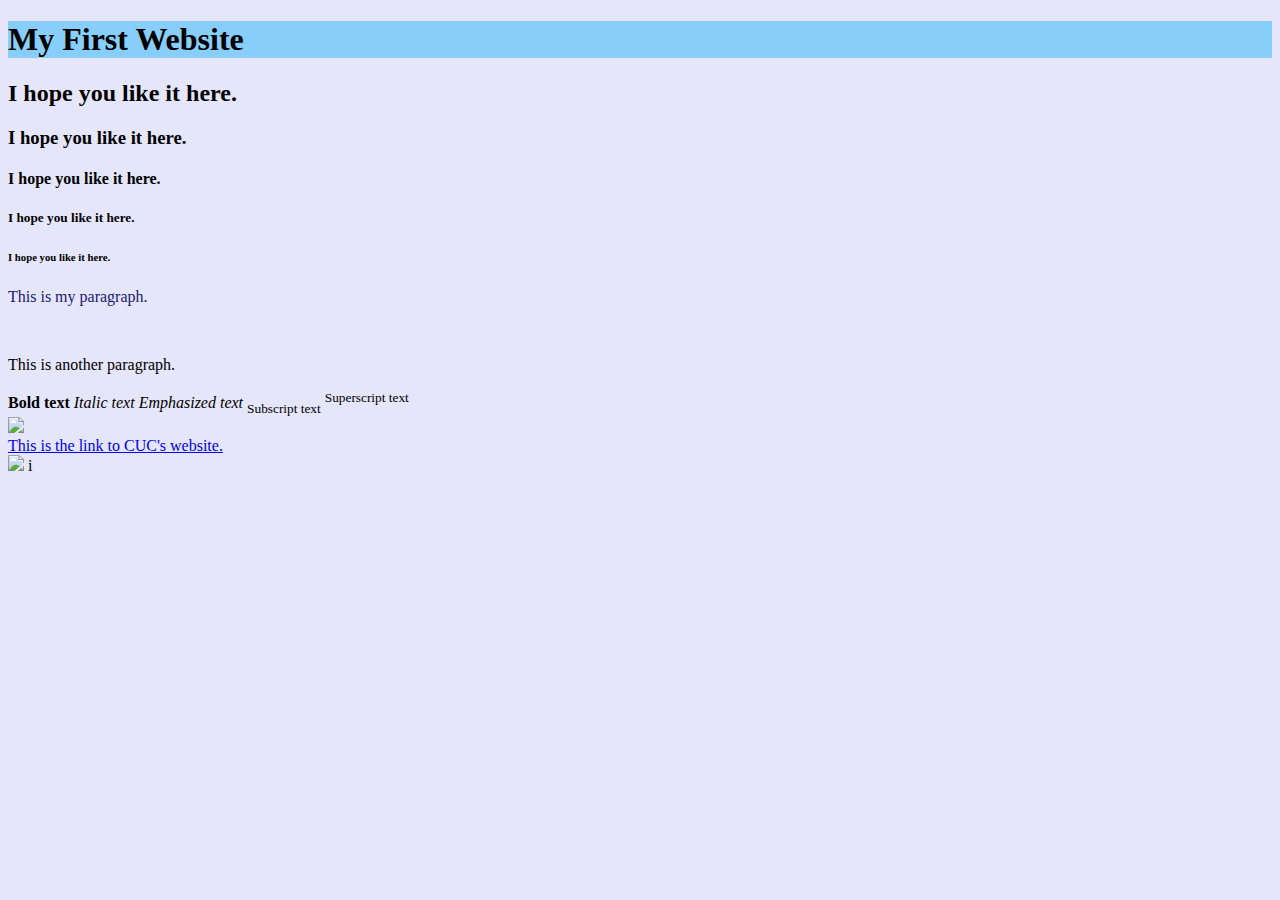
==== index.html @ 80d15a3b "Create index.html" ====
<!DOCTYPE html>
<html lang="en">
<head>
  <meta charset="utf-8">
  <title>My Web Page</title>
</head>
<body style="background-color:lavender;">
  <h1 style="background-color:lightskyblue;">My First Website</h1>
   <h2 style="border-style:soild;border-border:1px;">I hope you like it here.</h2>
    <h3>I hope you like it here.</h3>
     <h4>I hope you like it here.</h4>
      <h5>I hope you like it here.</h5>
       <h6>I hope you like it here.</h6>
        <p style="color:midnightblue;">This is my paragraph.</p><br>
        <p>This is another paragraph.</p>
         <b>Bold text</b>
         <i>Italic text</i>
         <em>Emphasized text</em>
         <sub>Subscript text</sub>
         <sup>Superscript text</sup><br>
         <img src="http://www.cuc.edu.cn/_upload/site/00/05/5/logo.png"><br>
         <a href="http://www.cuc.edu.cn" target="_blank">This is the link to CUC's website.</a><br>
         <img src="campus.jpeg">


</body>
</html>i
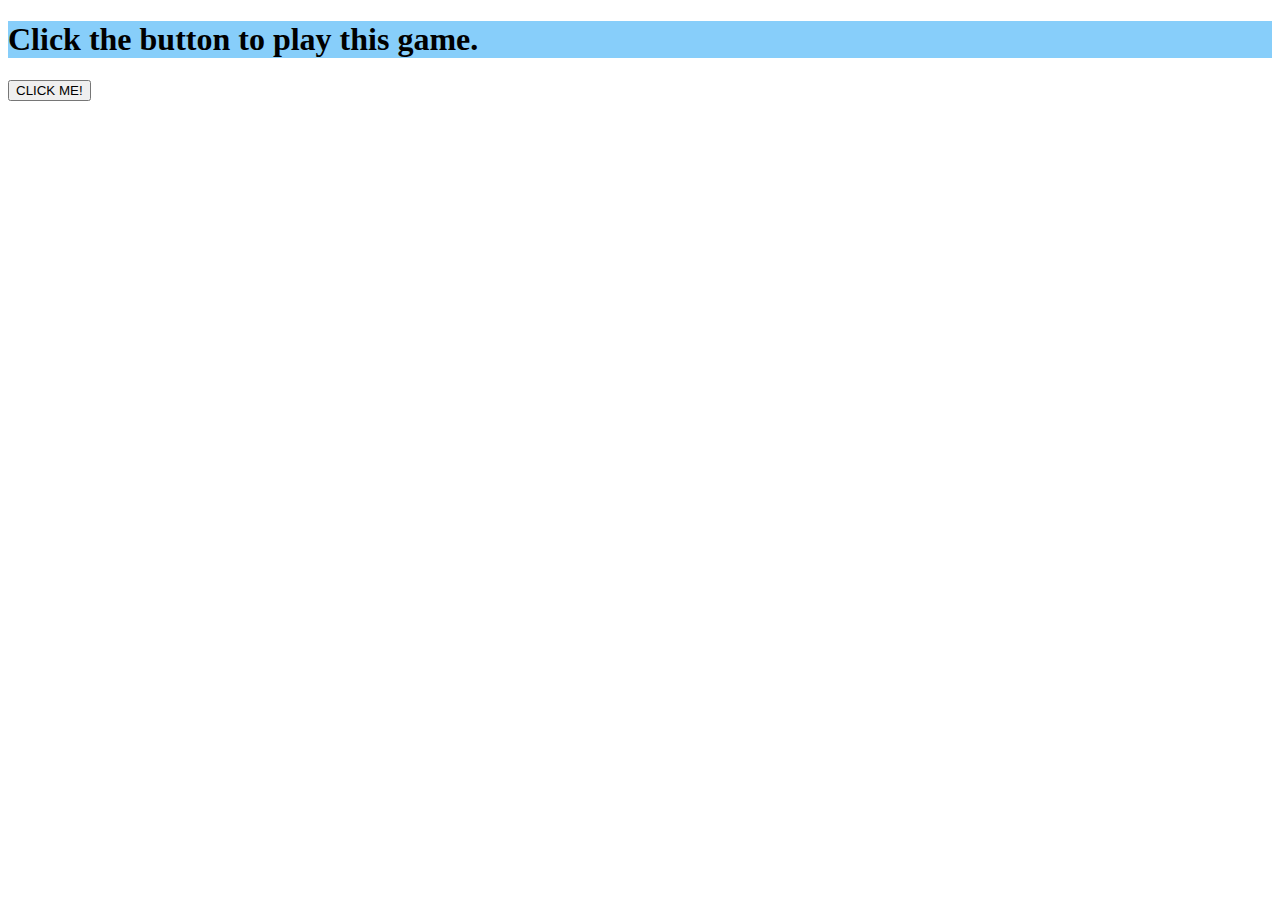
==== commit ace92663: "Update index.html" ====
--- a/index.html
+++ b/index.html
@@ -2,26 +2,11 @@
 <html lang="en">
 <head>
   <meta charset="utf-8">
-  <title>My Web Page</title>
+  <title>My Homework</title>
 </head>
-<body style="background-color:lavender;">
-  <h1 style="background-color:lightskyblue;">My First Website</h1>
-   <h2 style="border-style:soild;border-border:1px;">I hope you like it here.</h2>
-    <h3>I hope you like it here.</h3>
-     <h4>I hope you like it here.</h4>
-      <h5>I hope you like it here.</h5>
-       <h6>I hope you like it here.</h6>
-        <p style="color:midnightblue;">This is my paragraph.</p><br>
-        <p>This is another paragraph.</p>
-         <b>Bold text</b>
-         <i>Italic text</i>
-         <em>Emphasized text</em>
-         <sub>Subscript text</sub>
-         <sup>Superscript text</sup><br>
-         <img src="http://www.cuc.edu.cn/_upload/site/00/05/5/logo.png"><br>
-         <a href="http://www.cuc.edu.cn" target="_blank">This is the link to CUC's website.</a><br>
-         <img src="campus.jpeg">
-
-
+<body>
+  <h1 style="background-color:lightskyblue;">Click the button to play this game.</h1>
+  <button onclick="sayHello()">CLICK ME!</button>
+  <script src = script2.js></script>
 </body>
-</html>i
+</html>
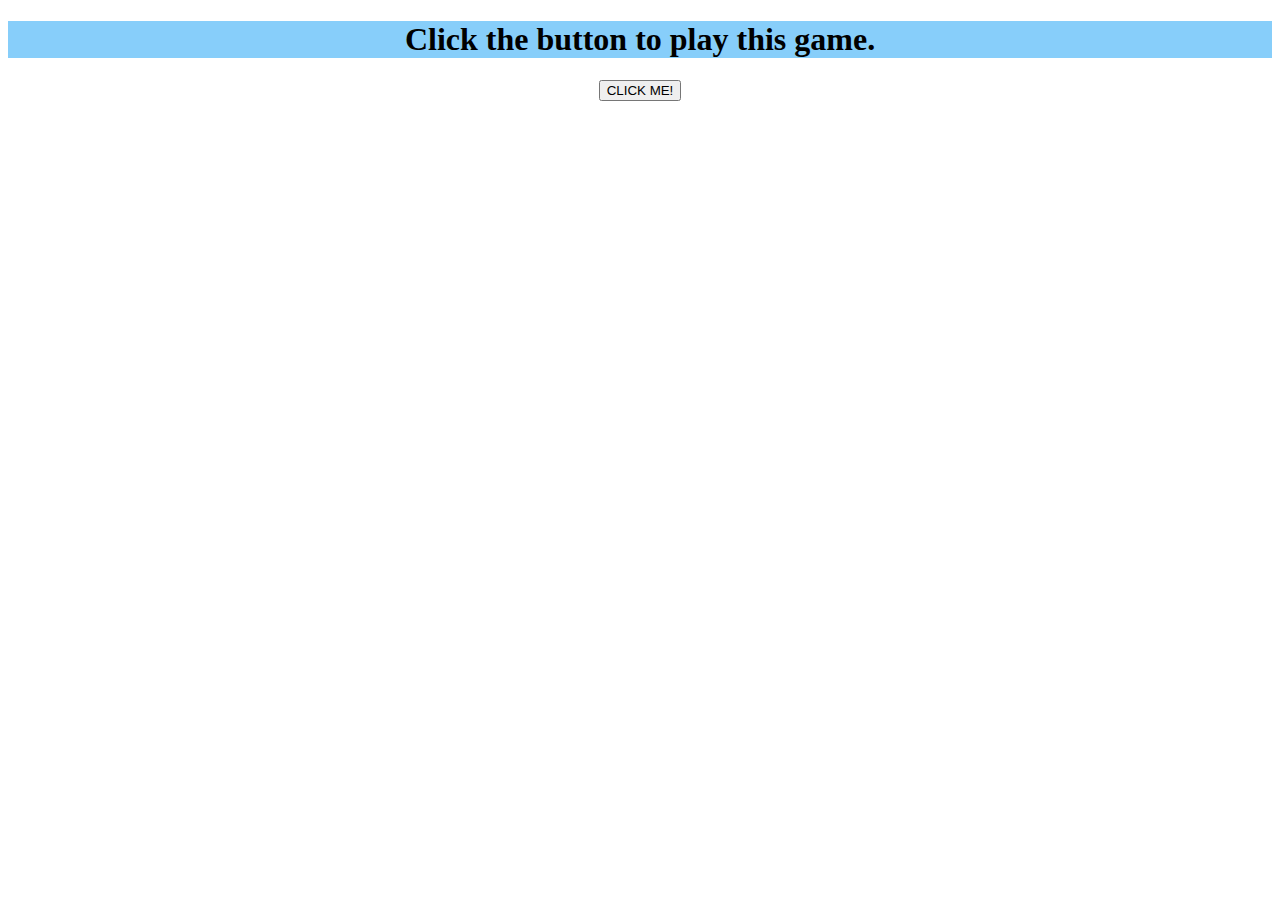
==== commit ce26e5a0: "Update index.html" ====
--- a/index.html
+++ b/index.html
@@ -3,10 +3,16 @@
 <head>
   <meta charset="utf-8">
   <title>My Homework</title>
+    <style>
+     div{
+         text-align: center;}
+  </style>
 </head>
 <body>
-  <h1 style="background-color:lightskyblue;">Click the button to play this game.</h1>
-  <button onclick="sayHello()">CLICK ME!</button>
-  <script src = script2.js></script>
+  <div>
+   <h1 style="background-color:lightskyblue;">Click the button to play this game.</h1>
+   <button onclick="sayHello()">CLICK ME!</button>
+   <script src = script2.js></script>
+  </div>
 </body>
 </html>
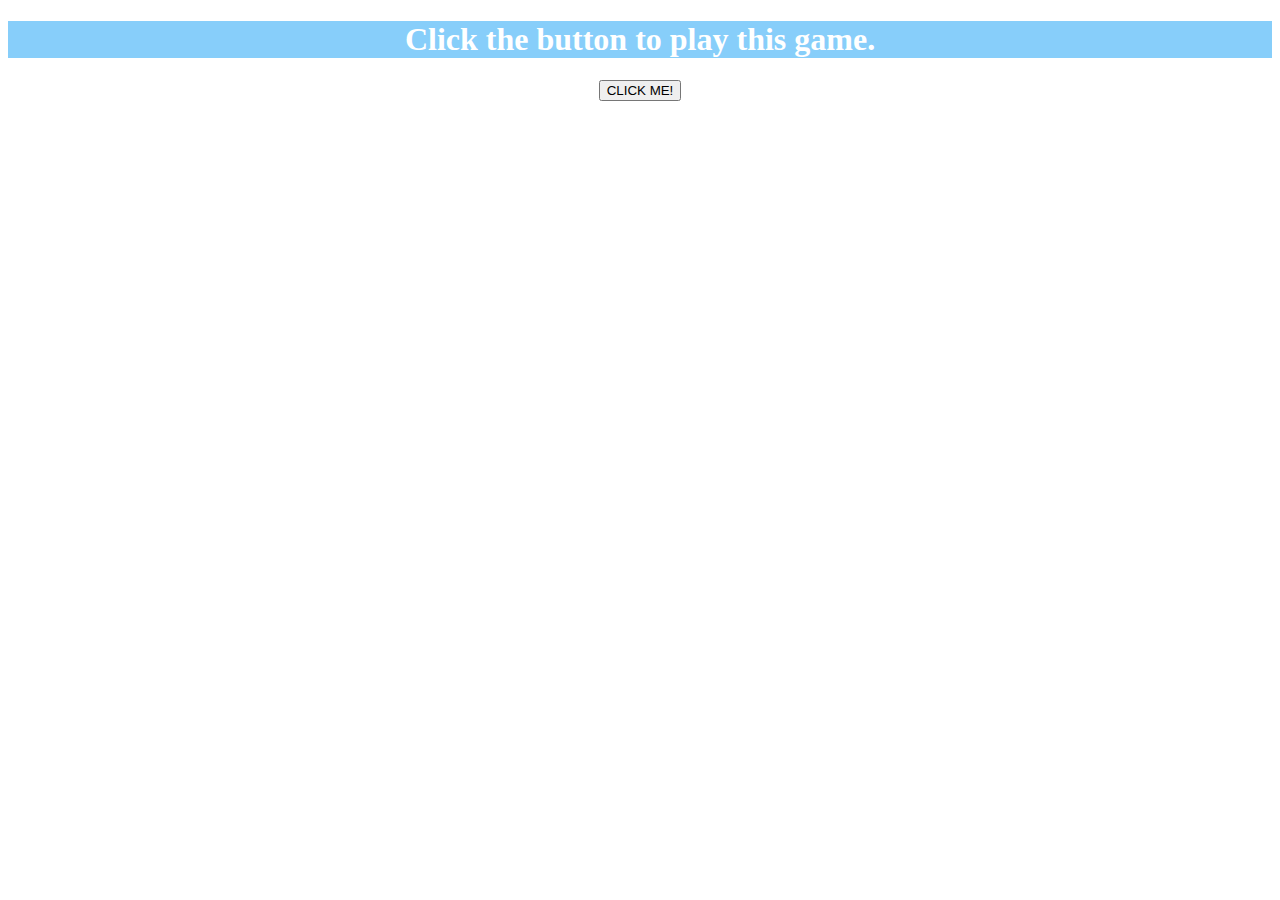
==== commit f3841a51: "Update index.html" ====
--- a/index.html
+++ b/index.html
@@ -10,7 +10,7 @@
 </head>
 <body>
   <div>
-   <h1 style="background-color:lightskyblue;">Click the button to play this game.</h1>
+   <h1 style="background-color:lightskyblue;color:white;">Click the button to play this game.</h1>
    <button onclick="sayHello()">CLICK ME!</button>
    <script src = script2.js></script>
   </div>
